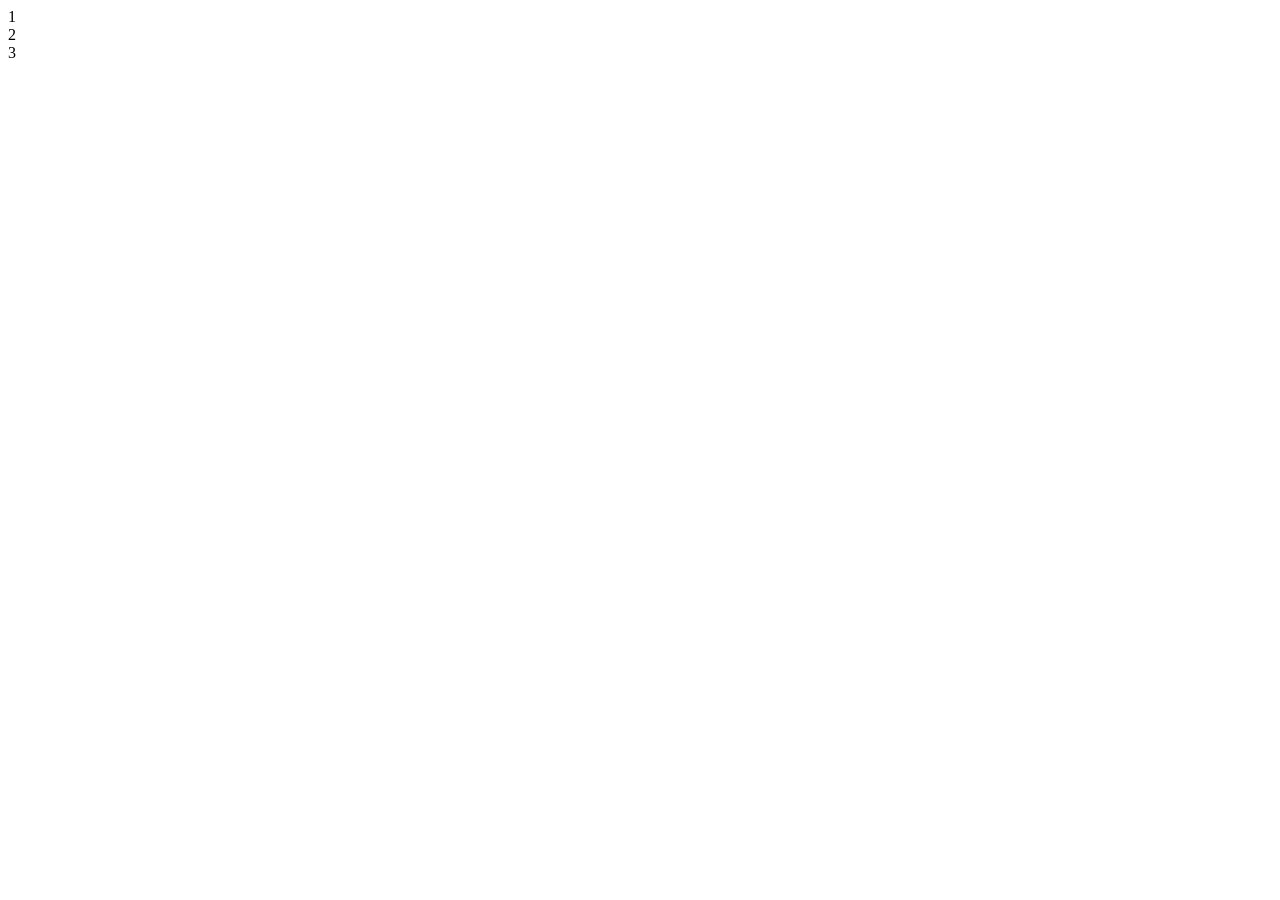
==== HTMLCSSの学習/index.html @ 01f616b4 "up" ====
<!DOCTYPE html>
<html lang="en">
<head>
    <meta charset="UTF-8">
    <meta name="viewport" content="width=device-width, initial-scale=1.0">
    <title>Document</title>
    <style>
        

    </style>
</head>
<body>

    <main>
        <div class="container">
            <div class="block1">1</div>
            <div class="block1">2</div>
            <div class="block1">3</div>
        </div>
    </main>
</body>
</html>
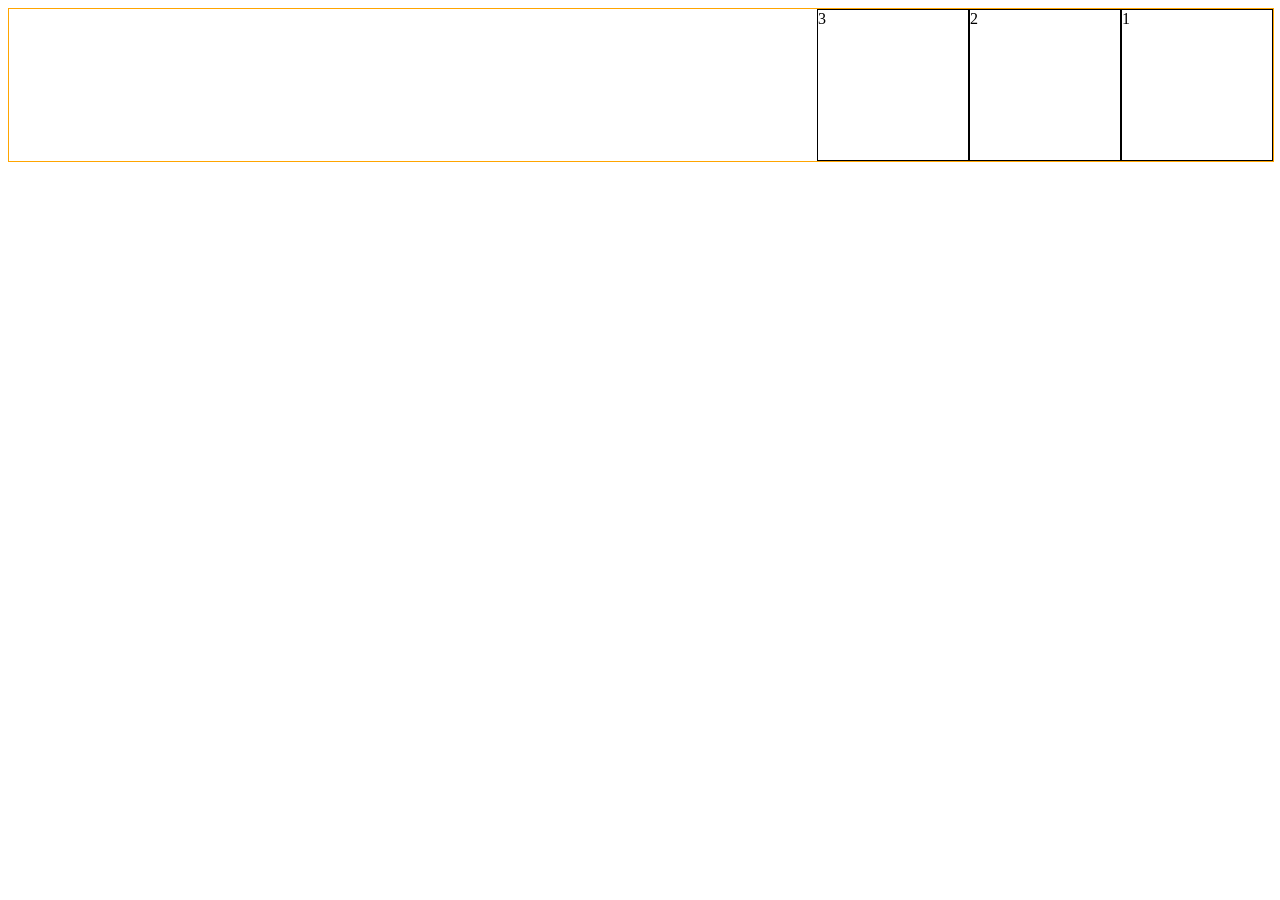
==== commit 22e9c7ac: "勉強しました" ====
--- a/HTMLCSSの学習/index.html
+++ b/HTMLCSSの学習/index.html
@@ -5,12 +5,22 @@
     <meta name="viewport" content="width=device-width, initial-scale=1.0">
     <title>Document</title>
     <style>
-        
-
+        .block1{
+            width: 150px;
+            height: 150px;
+            border: solid 1px black;
+        }
+        .container{
+            width: 100%;
+            border: solid 1px orange;
+            display: flex;
+            /* 右側から並べる */
+            flex-direction: row-reverse;
+        }
     </style>
 </head>
 <body>
-
+<!-- aaaa -->
     <main>
         <div class="container">
             <div class="block1">1</div>
